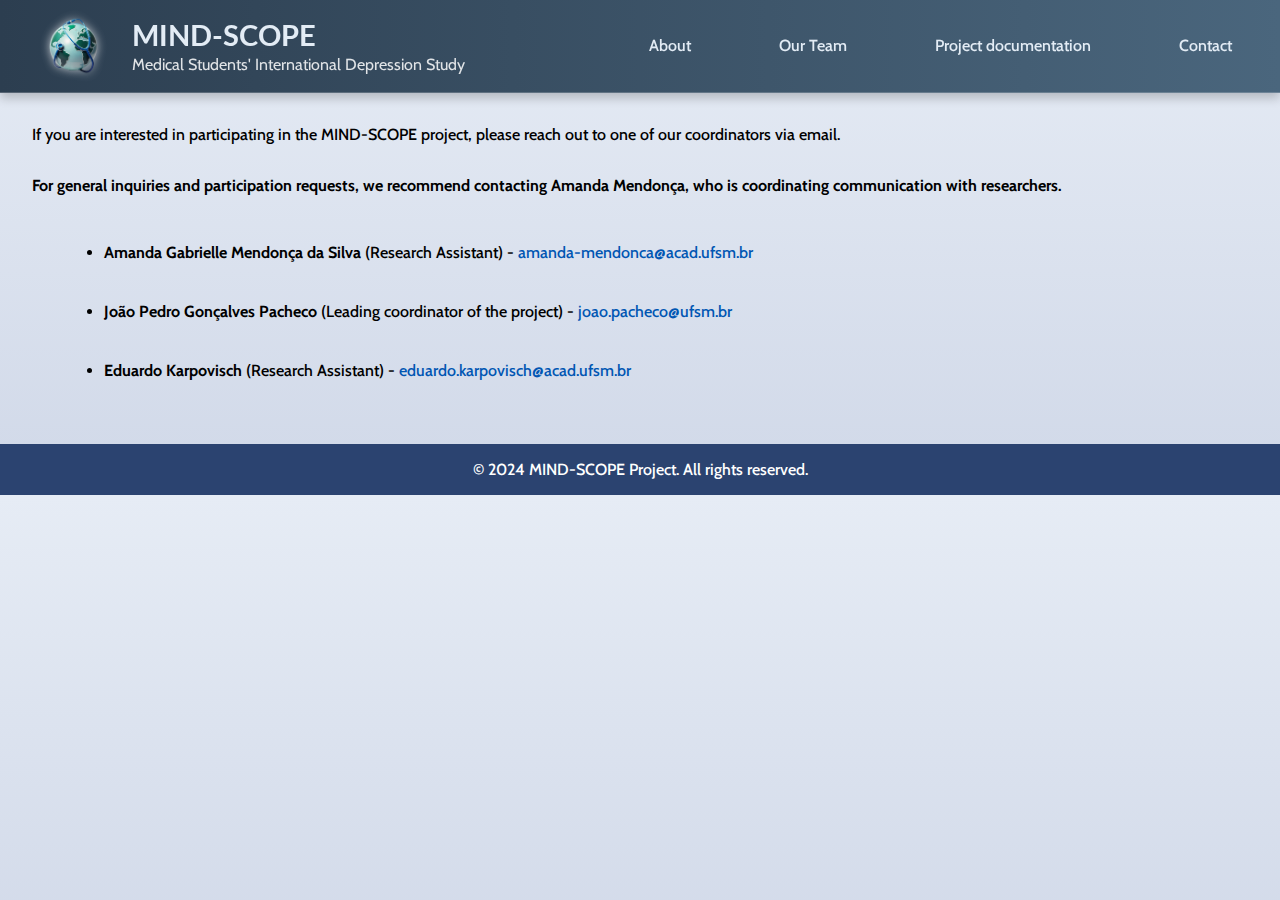
==== contact.html @ fedbb49a "Add files via upload" ====
<!DOCTYPE html>
<html lang="en">
    <head>
        <meta charset="UTF-8">
        <meta name="viewport" content="width=device-width, initial-scale=1.0">
        <link rel="icon" type="image/png" href="favicon.png">
        <title>CONTACT - MIND-SCOPE</title>
        <meta name="description" content="A Global Study on Depression Among Medical Students">
        <meta name="author" content="Eduardo Karpovisch. João Pedro Gonçalves Pacheco">
        <meta name="keywords" content="Depression. Medical students.">
        <link rel="stylesheet" href="style.css">
    </head>
<body>
    <header>
        <div class="logo">
            <img src="logo.png" alt="Project Logo">
            <div class="logo-text">
                <h1>MIND-SCOPE</h1>
                <p>Medical Students' International Depression Study</p>
            </div>
            <button class="hamburger" onclick="toggleMenu()">☰</button>
            <nav class="nav-links">
                <a href="index.html">About</a>
                <a href="Project Developers.html">Our Team</a>
                <a href="Project_documentation.html">Project documentation</a>
                <a href="contact.html">Contact</a>
            </nav>
    </header>
    <main>
        <p>
            If you are interested in participating in the MIND-SCOPE project, please reach out to one of our coordinators via email.
        </p>
        <p><strong> For general inquiries and participation requests, we recommend contacting Amanda Mendonça, who is coordinating communication with researchers. </strong></p> 
            <ul class="contact">
                <li class="contact"><strong>Amanda Gabrielle Mendonça da Silva</strong> (Research Assistant) - <a href="mailto:amanda-mendonca@acad.ufsm.br">amanda-mendonca@acad.ufsm.br</a></li>
                <li class="contact"><strong>João Pedro Gonçalves Pacheco</strong> (Leading coordinator of the project) - <a href="mailto:joao.pacheco@ufsm.br">joao.pacheco@ufsm.br</a></li>
                <li class="contact"><strong>Eduardo Karpovisch</strong> (Research Assistant) - <a href="mailto:eduardo.karpovisch@acad.ufsm.br">eduardo.karpovisch@acad.ufsm.br</a></li>
            </ul>
    </main>
    <footer>
        <p>&copy; 2024 MIND-SCOPE Project. All rights reserved.</p>
    </footer>
    <script src="script.js"></script>
</body>
</html>
---- style.css ----
@import url('https://fonts.googleapis.com/css2?family=Cabin:ital,wght@0,400..700;1,400..700&family=Lato:ital,wght@0,100;0,300;0,400;0,700;0,900;1,100;1,300;1,400;1,700;1,900&display=swap');
@import url('https://fonts.googleapis.com/css2?family=Lato:ital,wght@0,100;0,300;0,400;0,700;0,900;1,100;1,300;1,400;1,700;1,900&display=swap');
*{
    margin: 0; 
    padding: 0;
    box-sizing: border-box;

}

body {
    background: linear-gradient(to bottom, #e6ecf5, #d0d8e8);;
    font-family: "cabin", sans-serif;
    font-weight: 500;
}






header {
    padding: 1rem 3rem;
    background: linear-gradient(to right, #2C3E50, #4A667D);
    align-items: center;
    justify-content: space-between;
    backdrop-filter: blur(0.8rem);
    border-bottom: 0.1rem solid rgba(255, 255, 255, 0.2);
    box-shadow: 0 0.4rem 0.6rem rgba(0, 0, 0, 0.2);
    position: sticky;
    top: 0;
    z-index: 1000;
}

.nav-links {
    display: flex;
    flex-direction: row;
    gap: 5.5rem;
    margin-left: auto;
}

.nav-links a {
    text-decoration: none;
    font-size: 1rem;
    color: #E3ECF5;;
    font-weight: 500;
    transition: all 0.3s ease-in-out;
    position: relative;
}

.nav-links a::after {
    content: "";
    position: absolute;
    width: 0%;
    height: 0.125rem;
    background: #ffcc00; /* Cor do destaque */
    bottom: -0.3rem;
    left: 50%;
    transition: all 0.3s ease-in-out;
    transform: translateX(-50%);
}

.nav-links a:hover::after {
    width: 100%;
}

.logo {
    display: flex;
    align-items: center;
    gap: 1rem;
    flex-shrink: 0;
}

.logo img {
    width: 3.5rem;  
    height: auto;  
    max-width: 100%;  
    margin-right: 0.75rem;
    filter: drop-shadow(0 0 0.3rem rgba(255, 255, 255, 0.7));;
}

.logo-text {
    display: flex;
    flex-direction: column; /* Mantém o título e subtítulo empilhados */
}

.logo-text h1 {
    font-size: 1.8rem;
    font-family: "Lato", sans-serif;
    margin: 0;
    font-weight: bold;
    color: #E3ECF5;
}

.logo-text p {
    font-size: 0.8; /* Deixe o subtítulo menor */
    font-weight: 300;
    margin: 0;
    margin-top: 0.2rem;
    color: rgba(255, 255, 255, 0.85);
    margin-top: 0.2rem;
}

.hamburger {
    display: none;
    font-size: 2rem;
    background: none;
    border: none;
    color: white;
    cursor: pointer;
    position: absolute;
    right: 1rem;
}











.main {
    padding: 3rem 5rem;
    max-width: 60rem; 
    margin: 0 auto;
}

main { 
    padding: 2rem;
    display: flex;
    flex-direction: column;
    gap: 2rem;
}

h2 { 
    padding: 1rem;
    display: flex; 
    flex-direction: column;
    font-size: 2rem;
}

ul { 
    margin-left: 2.5rem;
    display: flex; 
    flex-direction: column;
    gap: 0.5rem;
    padding-left: 2rem;
    margin-bottom: 1rem;
}

.main h2 {
    font-size: 2.2rem;
    font-weight: bold;
    margin-bottom: 1rem;
    color: #1e3c72;
    text-align: left;
    border-bottom: 1px solid rgba(0, 0, 0, 0.1);
}

.main p { 
    line-height: 1.6;
    text-align: justify;
    margin-bottom: 1.5rem;
}

.container {
    display: flex;
    align-items: center;
    justify-content: center;
    gap: 2rem; /* Para evitar que fiquem colados */
    max-width: 80rem;
    margin: auto;
    padding: 2rem;
    align-items: center;
}

.container_r {
    display: flex;
    flex-direction: row-reverse;
    align-items: center;
    justify-content: center;
    gap: 2rem; /* Para evitar que fiquem colados */
    max-width: 80rem;
    margin: auto;
    padding: 2rem;
    align-items: center;
}

.image-container {
    flex: 1; /* Para balancear com o texto */
    max-width: 20rem; /* Define um limite */
    opacity: 0;
    animation: fadeIn 1.5s ease-out forwards;
}
@keyframes fadeIn {
    from {
        opacity: 0;
        transform: translateY(1.25rem); /* Começa deslocada */
    }
    to {
        opacity: 1;
        transform: translateY(0);
    }
}

.image-container img {
    width: 100%;
    border-radius: 1rem; /* Um arredondamento mais sutil */
    box-shadow: 0 4px 8px rgba(0, 0, 0, 0.2);
}

.text-container {
    flex: 2; /* Dá mais espaço ao texto */
    font-size: 1rem;
    max-width: 40rem;
}

section { 
    padding: 2rem;
}

.main p, 
.main ul li {
    text-align: justify;
}







footer {
    background-color: #2b4370;
    color: white;
    padding: 1rem 0;
    text-align: center;
}







.project-developers main {
    max-width: 1000px;
    margin: 0 auto;
    padding: 20px;
}

/* Centraliza o título */
.project-developers h2 {
    text-align: center;
    font-size: 2rem;
    margin-bottom: 20px;
}

/* Cria o layout em grid */
.developers-grid {
    display: grid;
    grid-template-columns: repeat(auto-fit, minmax(250px, 1fr));
    gap: 20px;
    justify-content: center;
}

/* Estiliza cada item do grid */
.developer {
    text-align: center;
    padding: 15px;
    background-color: #f9f9f9;
    border-radius: 0.625rem;
    box-shadow: 0 0.25rem 0.375rem rgba(0, 0, 0, 0.15);
    transition: transform 0.3s ease-out, box-shadow 0.3s ease-out;
}

.developer:hover {
    transform: scale(1.05); /* Leve aumento */
    box-shadow: 0 0.5rem 0.75rem rgba(0, 0, 0, 0.2); /* Sombra um pouco mais forte */
}

/* Ajusta as imagens */
.developer img {
    width: 120px; /* Define um tamanho fixo */
    height: 120px;
    object-fit: cover; /* Garante que a imagem fique bem ajustada */
    border-radius: 50%; /* Torna a imagem redonda */
    border: 3px solid #ccc;
}

/* Ajusta os títulos dos professores */
.developer h3 {
    font-size: 1.2rem;
    margin: 10px 0;
}

/* Estiliza os parágrafos */
.developer p {
    font-size: 0.9rem;
    color: #555;
}





.documentation p { 
    font-size: large;
    font-weight: bold;
}

.pdf-button {
    display: inline-block;
    padding: 10px 15px;
    margin: 2rem 3rem;
    background-color: #0056b3;
    color: white;
    text-decoration: none;
    border-radius: 8px;
    transition: background 0.3s ease-in-out;
}
.pdf-button:hover {
    background-color: #003f7f;
}









.contact ul, li { 
    margin-top: 1rem;
    margin-bottom: 1rem;
}

.contact a {
    text-decoration: none;
    color: #0056b3; /* Cor padrão */
    font-weight: 500;
    transition: color 0.3s ease-in-out, font-weight 0.3s ease-in-out;
}

.contact a:hover {
    color: #ff6600; /* Cor de destaque ao passar o mouse */
    font-weight: 700;
    text-decoration: underline; /* Opcional, para dar mais destaque */
}

@media screen and (max-width: 768px) {
    header {
        flex-direction: column;
        text-align: center;
        padding: 1rem;
        max-width: 120rem;
    }

    .nav-links {
        display: none; /* Oculta a navegação normal */
        flex-direction: column;
        position: absolute;
        top: 60px;
        left: 0;
        width: 100%;
        background: #444;
        padding: 1rem;
        text-align: center;
    }

    .nav-links a {
        display: block;
        padding: 0.8rem 0;
    }

    /* Exibe o botão do menu sanduíche */
    .hamburger {
        display: block;
    }

    .nav-links.active {
        background: #4A667D;
        display: flex;
        width: 50%;
        padding: 0.5rem;
        gap: 0.5rem;
        position: absolute;
        right: 0rem;
        top: 5rem;
        border-radius: 10px 10px 10px 10px;
        box-shadow: -2px 2px 10px rgba(0, 0, 0, 0.2);
    }

    .nav-links.active { 
        padding: 0.4rem 0;
    }

    .pdf-button {
        width: 80%;
        text-align: center;
        font-size: 16px;
    }

    .logo img {
        width: 2.5rem; /* Reduzindo o tamanho da logo */
    }

    .logo-text h1 {
        font-size: 1.5rem; /* Ajustando o título */
    }

    .logo-text p {
        font-size: 0.7rem; /* Ajustando o subtítulo */
    }

    .main {
        padding: 1.5rem;
        max-width: 150%; /* Ajusta a largura para quase toda a tela */
    }

    .main p {
        text-align: left; /* Melhor legibilidade */
    }
    .container, .container_r { 
        display: flex;
        flex-direction: column-reverse;
    }
}
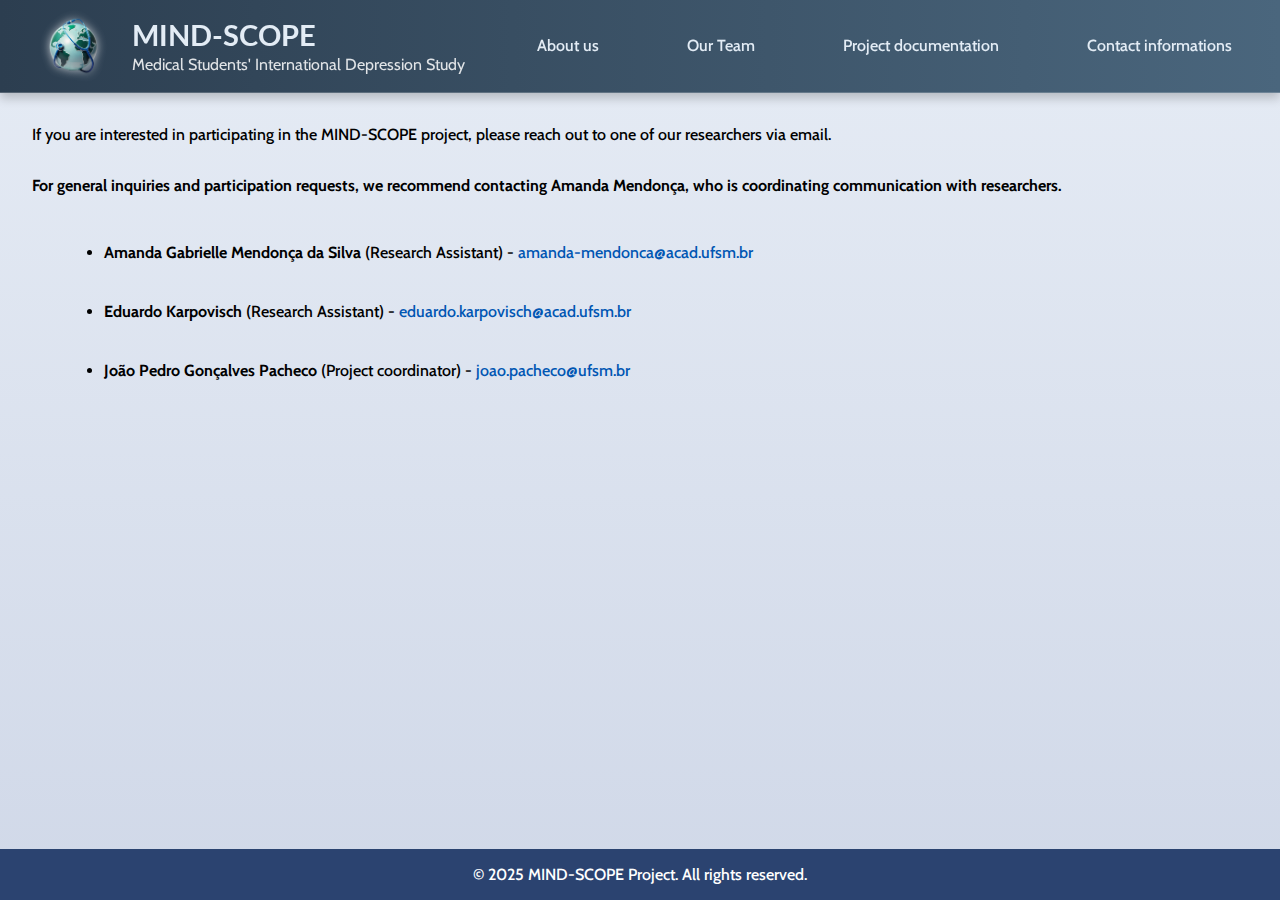
==== commit 635a5152: "Updating the developers page" ====
--- a/contact.html
+++ b/contact.html
@@ -1,5 +1,5 @@
 <!DOCTYPE html>
-<html lang="en">
+<html lang="en" class="informations">
     <head>
         <meta charset="UTF-8">
         <meta name="viewport" content="width=device-width, initial-scale=1.0">
@@ -10,7 +10,7 @@
         <meta name="keywords" content="Depression. Medical students.">
         <link rel="stylesheet" href="style.css">
     </head>
-<body>
+<body class="informations">
     <header>
         <div class="logo">
             <img src="logo.png" alt="Project Logo">
@@ -20,25 +20,25 @@
             </div>
             <button class="hamburger" onclick="toggleMenu()">☰</button>
             <nav class="nav-links">
-                <a href="index.html">About</a>
+                <a href="index.html">About us</a>
                 <a href="Project Developers.html">Our Team</a>
                 <a href="Project_documentation.html">Project documentation</a>
-                <a href="contact.html">Contact</a>
+                <a href="contact.html">Contact informations</a>
             </nav>
     </header>
     <main>
         <p>
-            If you are interested in participating in the MIND-SCOPE project, please reach out to one of our coordinators via email.
+            If you are interested in participating in the MIND-SCOPE project, please reach out to one of our researchers via email.
         </p>
         <p><strong> For general inquiries and participation requests, we recommend contacting Amanda Mendonça, who is coordinating communication with researchers. </strong></p> 
             <ul class="contact">
                 <li class="contact"><strong>Amanda Gabrielle Mendonça da Silva</strong> (Research Assistant) - <a href="mailto:amanda-mendonca@acad.ufsm.br">amanda-mendonca@acad.ufsm.br</a></li>
-                <li class="contact"><strong>João Pedro Gonçalves Pacheco</strong> (Leading coordinator of the project) - <a href="mailto:joao.pacheco@ufsm.br">joao.pacheco@ufsm.br</a></li>
                 <li class="contact"><strong>Eduardo Karpovisch</strong> (Research Assistant) - <a href="mailto:eduardo.karpovisch@acad.ufsm.br">eduardo.karpovisch@acad.ufsm.br</a></li>
+                <li class="contact"><strong>João Pedro Gonçalves Pacheco</strong> (Project coordinator) - <a href="mailto:joao.pacheco@ufsm.br">joao.pacheco@ufsm.br</a></li>
             </ul>
     </main>
     <footer>
-        <p>&copy; 2024 MIND-SCOPE Project. All rights reserved.</p>
+        <p>&copy; 2025 MIND-SCOPE Project. All rights reserved.</p>
     </footer>
     <script src="script.js"></script>
 </body>
--- a/style.css
+++ b/style.css
@@ -11,6 +11,7 @@
     background: linear-gradient(to bottom, #e6ecf5, #d0d8e8);;
     font-family: "cabin", sans-serif;
     font-weight: 500;
+    min-height: 50vh;
 }
 
 
@@ -125,6 +126,7 @@
     padding: 3rem 5rem;
     max-width: 60rem; 
     margin: 0 auto;
+    justify-content: flex-start;
 }
 
 main { 
@@ -132,6 +134,7 @@
     display: flex;
     flex-direction: column;
     gap: 2rem;
+    flex: 1;
 }
 
 h2 { 
@@ -245,17 +248,26 @@
 
 
 
-.project-developers main {
+
+.upper-line main {
+    max-width: 1300px;
+    margin: 0 auto;
+    margin-bottom: 0;
+    padding: 1rem;
+}
+
+.bottom-line {
     max-width: 1000px;
     margin: 0 auto;
-    padding: 20px;
+    padding: 0rem;
+    margin-top: -2rem;
 }
 
 /* Centraliza o título */
 .project-developers h2 {
     text-align: center;
     font-size: 2rem;
-    margin-bottom: 20px;
+    margin-bottom: 0;
 }
 
 /* Cria o layout em grid */
@@ -264,6 +276,9 @@
     grid-template-columns: repeat(auto-fit, minmax(250px, 1fr));
     gap: 20px;
     justify-content: center;
+    margin-top: 0;
+    padding-top: 0;
+    place-items: center;
 }
 
 /* Estiliza cada item do grid */
@@ -274,6 +289,7 @@
     border-radius: 0.625rem;
     box-shadow: 0 0.25rem 0.375rem rgba(0, 0, 0, 0.15);
     transition: transform 0.3s ease-out, box-shadow 0.3s ease-out;
+    margin-bottom: 0;
 }
 
 .developer:hover {
@@ -303,6 +319,55 @@
 }
 
 
+/* Cria o layout em grid */
+.developers-grid-p {
+    display: grid;
+    grid-template-columns: repeat(3, minmax(200px, 1fr));
+    gap: 1.5rem;
+    justify-content: center;
+    margin-top: 0;
+    padding-top: 0;
+    place-items: center;
+}
+
+/* Estiliza cada item do grid */
+.developer-p {
+    text-align: center;
+    padding: 10px;
+    background-color: #f9f9f9;
+    border-radius: 0.625rem;
+    box-shadow: 0 0.25rem 0.375rem rgba(0, 0, 0, 0.15);
+    transition: transform 0.3s ease-out, box-shadow 0.3s ease-out;
+    margin-bottom: 0;
+}
+
+.developer-p:hover {
+    transform: scale(1.05); /* Leve aumento */
+    box-shadow: 0 0.5rem 0.75rem rgba(0, 0, 0, 0.2); /* Sombra um pouco mais forte */
+}
+
+/* Ajusta as imagens */
+.developer-p img {
+    width: 120px; /* Define um tamanho fixo */
+    height: 120px;
+    object-fit: cover; /* Garante que a imagem fique bem ajustada */
+    border-radius: 50%; /* Torna a imagem redonda */
+    border: 3px solid #ccc;
+}
+
+/* Ajusta os títulos dos professores */
+.developer-p h3 {
+    font-size: 1.2rem;
+    margin: 10px 0;
+}
+
+/* Estiliza os parágrafos */
+.developer-p p {
+    font-size: 0.9rem;
+    color: #555;
+}
+
+
 
 
 
@@ -311,15 +376,23 @@
     font-weight: bold;
 }
 
+.Project_documentation { 
+    height: 100%; /* Ocupa toda a altura disponível */
+    margin: 0;
+    display: flex;
+    flex-direction: column;
+}
+
 .pdf-button {
     display: inline-block;
-    padding: 10px 15px;
-    margin: 2rem 3rem;
+    padding: 8px 12px; /* Botão menor */
+    margin: 0.1rem 0; 
     background-color: #0056b3;
     color: white;
     text-decoration: none;
     border-radius: 8px;
     transition: background 0.3s ease-in-out;
+    width: fit-content;
 }
 .pdf-button:hover {
     background-color: #003f7f;
@@ -333,6 +406,12 @@
 
 
 
+.informations { 
+    height: 100%; /* Ocupa toda a altura disponível */
+    margin: 0;
+    display: flex;
+    flex-direction: column;
+}
 .contact ul, li { 
     margin-top: 1rem;
     margin-bottom: 1rem;
@@ -350,6 +429,68 @@
     font-weight: 700;
     text-decoration: underline; /* Opcional, para dar mais destaque */
 }
+
+
+
+
+
+
+.universidades-container {
+    display: grid;
+    grid-template-columns: repeat(auto-fit, minmax(10rem, 1fr)); /* Ajusta as colunas automaticamente */
+    gap: 1.5rem;
+    padding: 2rem;
+    width: 90%;
+    max-width: 1200px;
+    margin: auto;
+}
+
+.universidade {
+    display: flex;
+    flex-direction: column;
+    align-items: center;
+    text-align: center;
+    width: 15rem;
+    height: 12rem;
+    border-radius: 10px;
+    padding: 1.5rem;
+    transition: transform 0.3s ease-in-out;
+}
+
+/* Define um espaço fixo para imagem dentro do card */
+.img-container-u {
+    flex: 2;
+    display: flex;
+    align-items: center;
+    justify-content: center;
+    width: 100%;
+    height: 8rem; /* 2/3 do card */
+}
+
+.universidade img {
+    max-width: 80%; /* Mantém um tamanho equilibrado entre imagens horizontais e verticais */
+    max-height: 6rem; /* Evita que imagens verticais fiquem desproporcionais */
+    object-fit: contain;
+}
+
+.universidade p {
+    font-size: 1.2rem;
+    font-weight: bold;
+    color: #222;
+    margin: 0;
+}
+
+/* Efeito hover */
+.universidade:hover {
+    transform: scale(1.05);
+}
+
+.universidade img:hover {
+    transform: scale(1.1);
+}
+
+
+
 
 @media screen and (max-width: 768px) {
     header {
@@ -428,4 +569,13 @@
         display: flex;
         flex-direction: column-reverse;
     }
+}
+
+@media screen and (min-width: 769px) {  
+    .developers-grid {
+        display: grid;
+        grid-template-columns: repeat(auto-fit, minmax(250px, 1fr)); /* Mantém o layout de grid */
+        gap: 5px;
+        justify-content: center;
+    }
 }